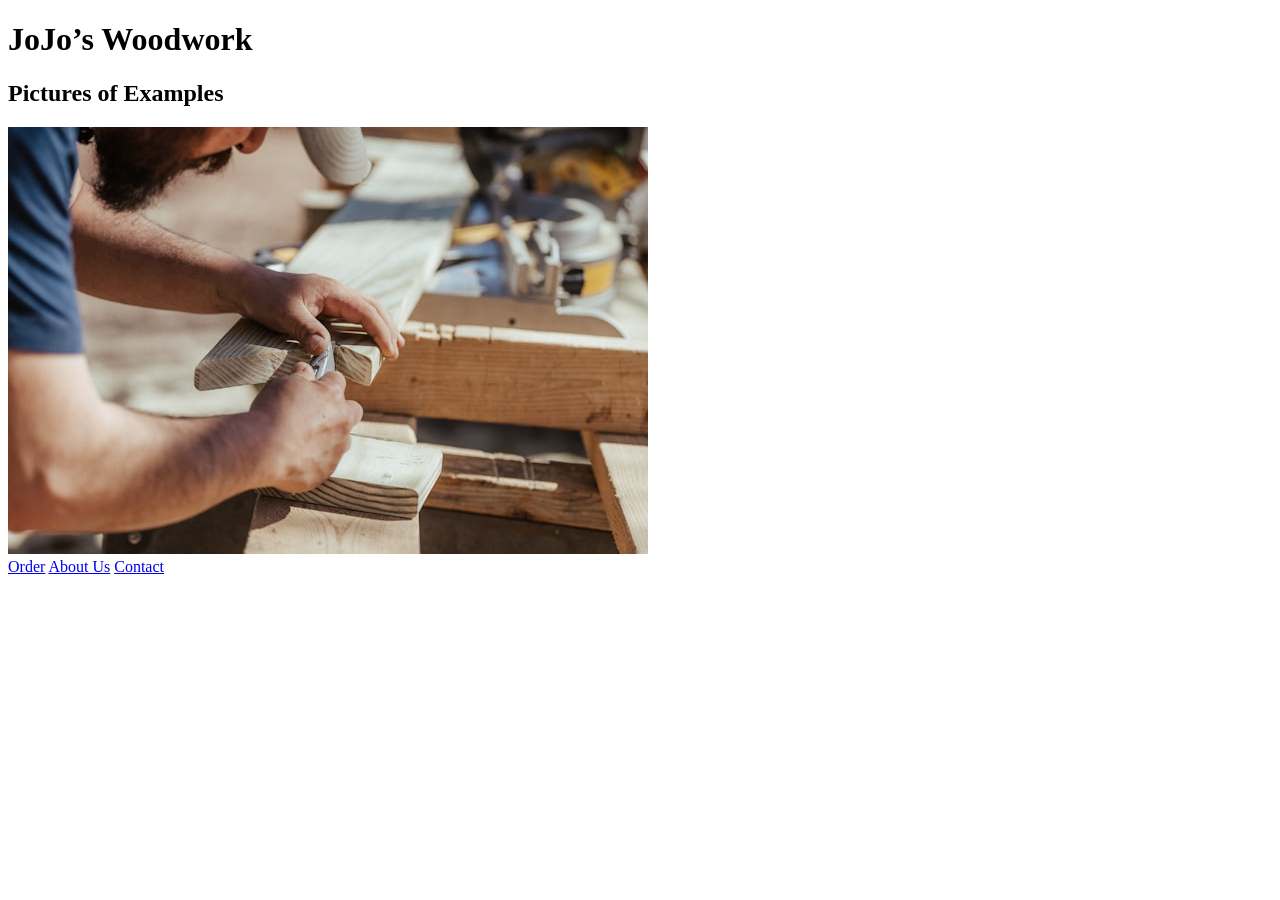
==== index.html @ 7e67a2ad "Had to move and rename  all files" ====
<!DOCTYPE html>
<html lang="en">
<head>
  <meta charset="UTF-8">
  <meta name="viewport" content="width=device-width, initial-scale=1.0">
  <title>JoJo’s Woodwork</title>
  <link rel="stylesheet" href="css/style.css">
</head>

<body>
  <div class="container">
    <header class="logo">
      <h1>JoJo’s Woodwork</h1>
    </header>

    <section class="examples">
      <h2>Pictures of Examples</h2>
      <!--carpentry photo here -->
      <img src="images/Woodworking.jpg" alt="Woodwork Example">
    </section>

    <footer class="buttons">
      <a href="order.html" class="btn order">Order</a>
      <a href="about.html" class="btn about">About Us</a>
      <a href="contact.html" class="btn contact">Contact</a>
    </footer>
  </div>
</body>
</html>
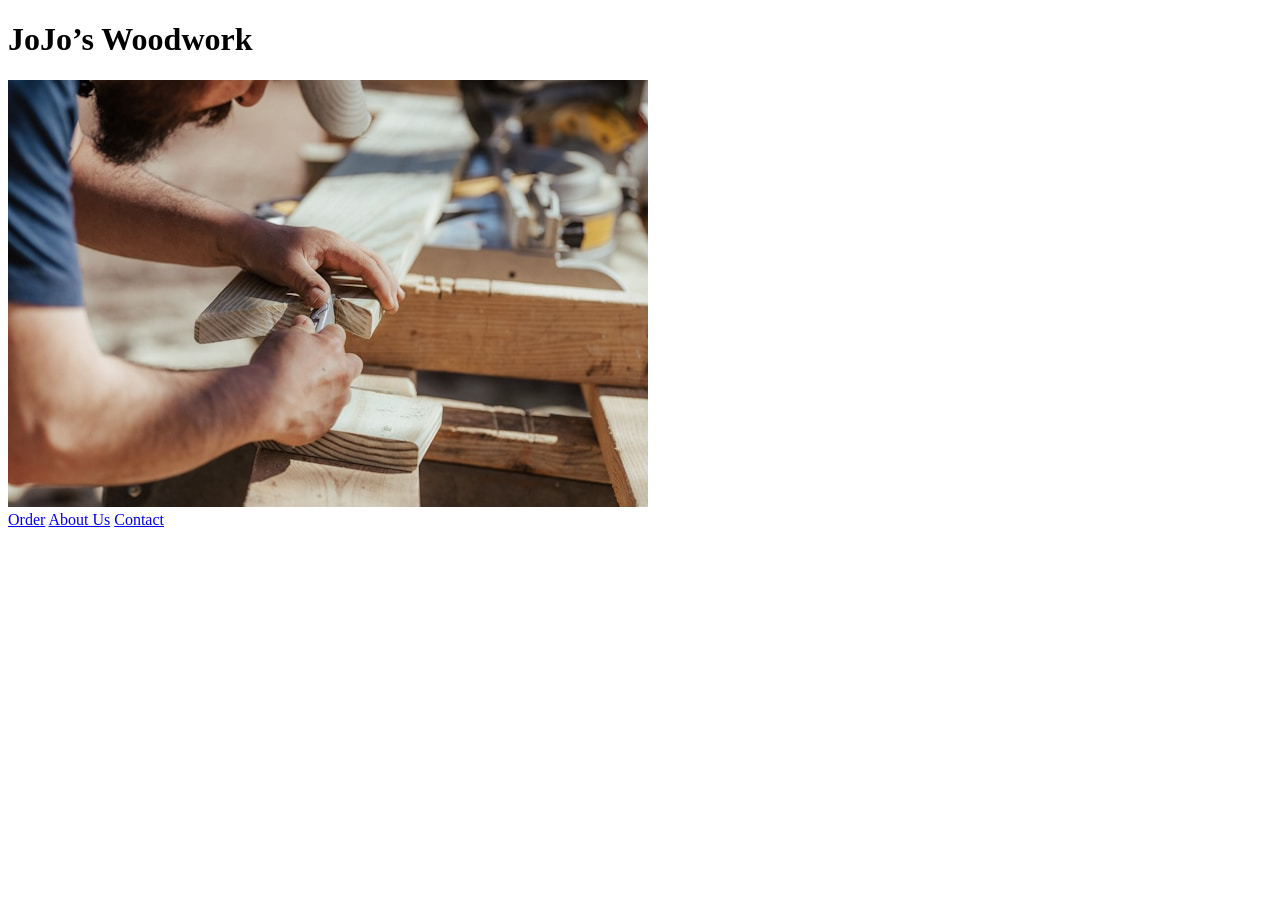
==== commit 7eb88dcd: "made some tweaks to some of the text on the UI" ====
--- a/index.html
+++ b/index.html
@@ -14,7 +14,7 @@
     </header>
 
     <section class="examples">
-      <h2>Pictures of Examples</h2>
+      
       <!--carpentry photo here -->
       <img src="images/Woodworking.jpg" alt="Woodwork Example">
     </section>
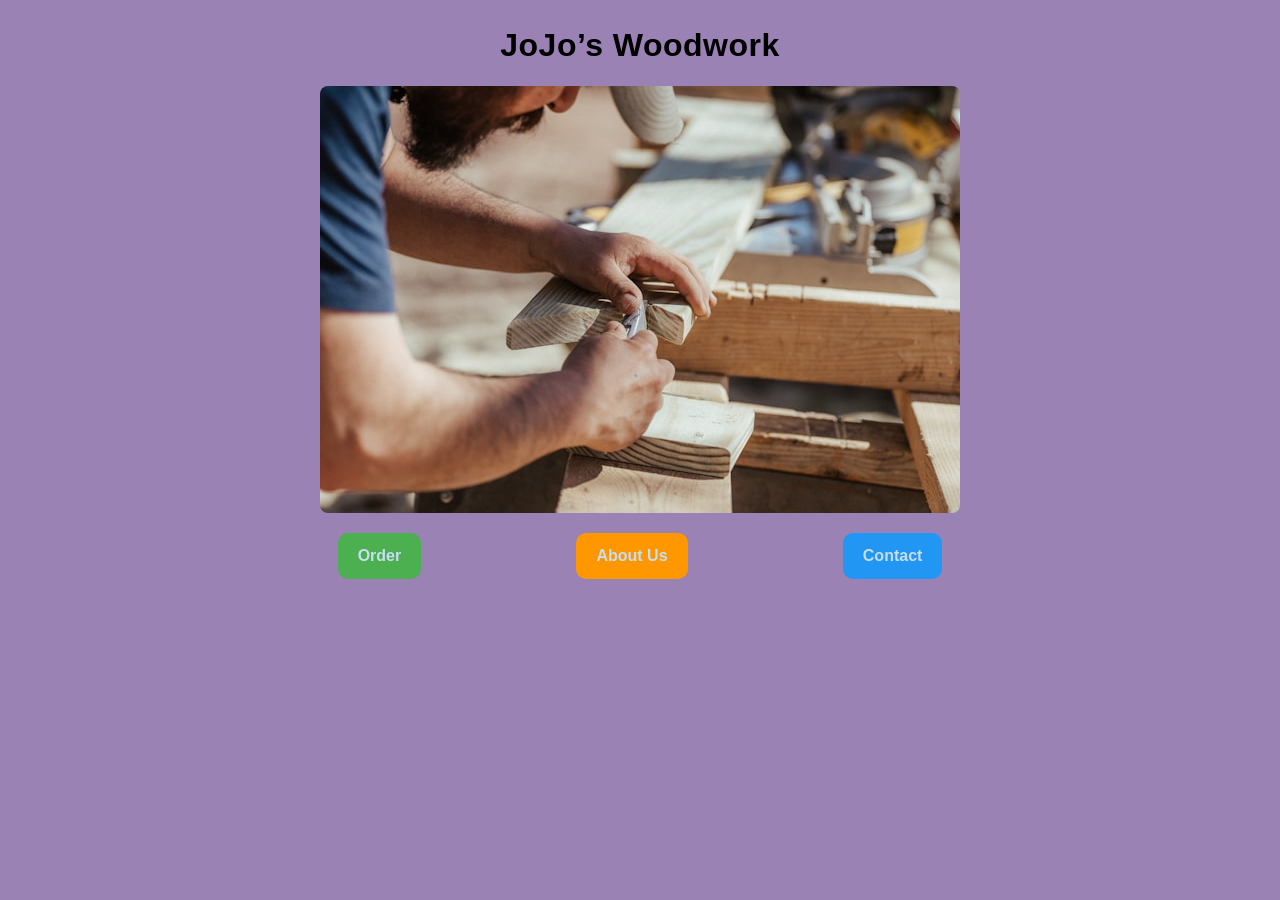
==== commit 84d18d4b: "Changed css to CSS in order to connect the Style sheet to the project" ====
--- a/index.html
+++ b/index.html
@@ -4,7 +4,7 @@
   <meta charset="UTF-8">
   <meta name="viewport" content="width=device-width, initial-scale=1.0">
   <title>JoJo’s Woodwork</title>
-  <link rel="stylesheet" href="css/style.css">
+  <link rel="stylesheet" href="CSS/style.css">
 </head>
 
 <body>
@@ -14,8 +14,6 @@
     </header>
 
     <section class="examples">
-      
-      <!--carpentry photo here -->
       <img src="images/Woodworking.jpg" alt="Woodwork Example">
     </section>
 
--- a/CSS/style.css
+++ b/CSS/style.css
@@ -0,0 +1,144 @@
+* {
+  box-sizing: border-box;
+  margin: 0;
+  padding: 0;
+}
+
+body {
+  background-color: #9a82b4;
+  font-family: 'Arial', sans-serif;
+  font-size: 16px;
+  line-height: 1.6;
+  color: #000;
+  text-align: center;
+}
+
+/* Layout Structure */
+.container {
+  max-width: 800px;
+  margin: 0 auto;
+  padding: 20px;
+}
+
+.buttons {
+  display: flex;
+  justify-content: space-around;
+  flex-wrap: wrap;
+  margin-top: 20px;
+}
+
+/* Typography Styles */
+h1, h2, h3 {
+  font-weight: 700;
+  letter-spacing: 0.5px;
+}
+
+p {
+  font-size: 1rem;
+  margin: 5px 0;
+}
+
+/* Visual Styles */
+.btn {
+  padding: 10px 20px;
+  border-radius: 10px;
+  text-decoration: none;
+  color: #000;
+  font-weight: bold;
+  transition: all 0.3s ease;
+}
+
+.btn:hover,
+.btn:focus {
+  transform: scale(1.05);
+  box-shadow: 0 0 10px rgba(0,0,0,0.2);
+}
+
+/* Responsive Design */
+@media (max-width: 768px) {
+  .order-grid {
+    grid-template-columns: 1fr;
+  }
+
+  .buttons {
+    flex-direction: column;
+    align-items: center;
+  }
+
+  .founder-pictures img {
+    width: 80%;
+  }
+}
+
+/* Responsive Images */
+.examples img,
+.founder-pictures img {
+  max-width: 100%;
+  height: auto;
+  display: block;
+  margin: 15px auto;
+  border-radius: 8px;
+}
+
+/* Button styling */
+.btn {
+  padding: 10px 20px;
+  border-radius: 10px;
+  text-decoration: none;
+  color: rgb(199, 221, 241); 
+  font-weight: bold;
+  transition: all 0.3s ease;
+}
+
+/* Individual button colors */
+.order {
+  background-color: #4caf50; 
+}
+
+.about {
+  background-color: #ff9800; 
+}
+
+.contact {
+  background-color: #2196f3; 
+}
+
+/* Home button styling */
+.home {
+  background-color: #ff5d5a; 
+  padding: 10px 20px;
+  border-radius: 10px;
+  text-decoration: none;
+  color: #fff; 
+  font-weight: bold;
+  transition: all 0.3s ease;
+}
+
+.home:hover,
+.home:focus {
+  background-color: #c62828; 
+  transform: scale(1.05);
+  box-shadow: 0 0 10px rgba(0,0,0,0.3);
+}
+
+/* Send button styling */
+.send {
+  background-color: #4caf50; 
+  padding: 10px 20px;
+  font-weight: bold;
+  cursor: pointer;
+  margin-top: 15px;
+  color: #fff; 
+  transition: all 0.3s ease;
+}
+
+.send:hover {
+  background-color: #388e3c; 
+  transform: scale(1.05);
+  box-shadow: 0 0 10px rgba(0,0,0,0.3);
+}
+
+
+
+
+
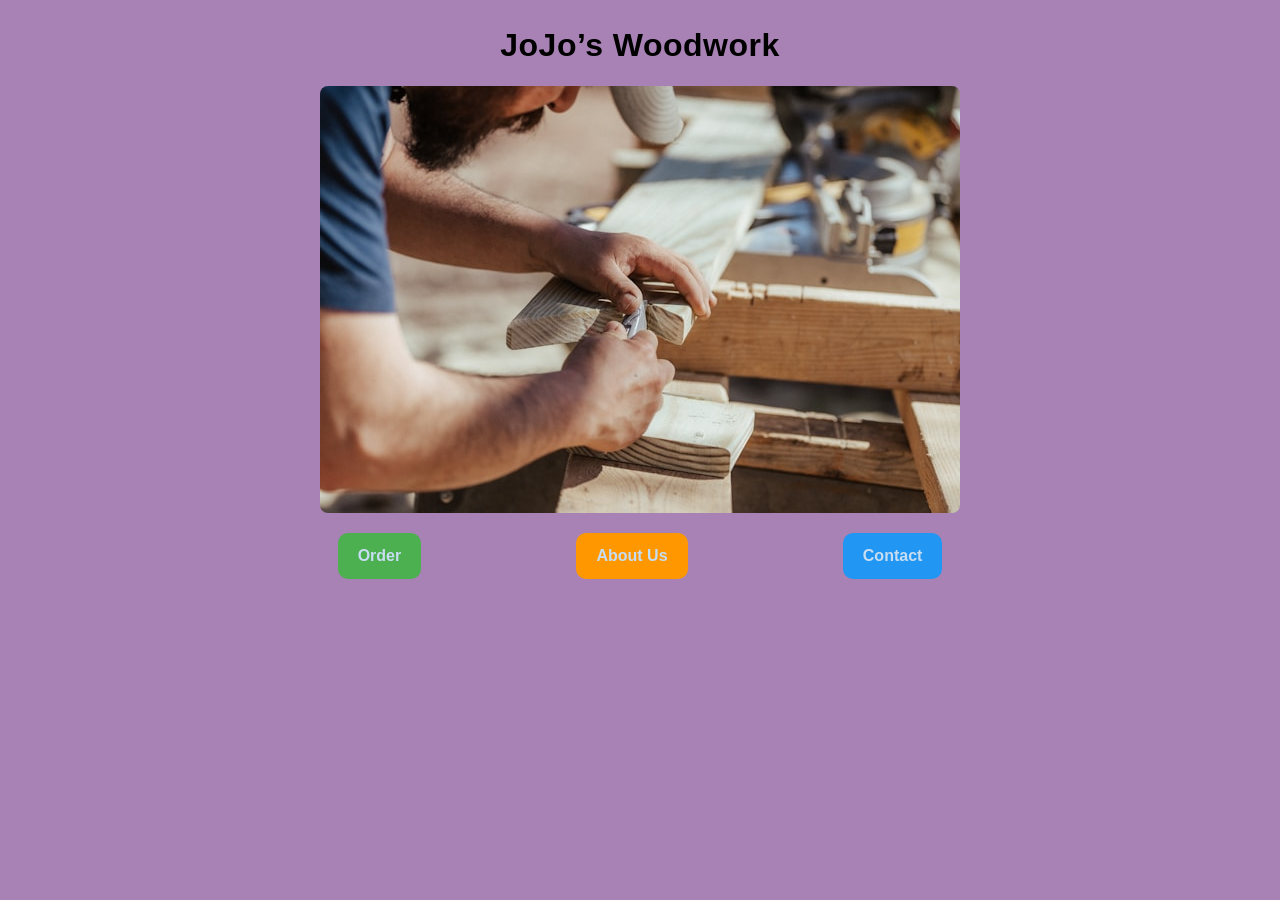
==== commit 414905dc: "added Meta descriptions and keywords (SEO) to every page" ====
--- a/index.html
+++ b/index.html
@@ -5,6 +5,9 @@
   <meta name="viewport" content="width=device-width, initial-scale=1.0">
   <title>JoJo’s Woodwork</title>
   <link rel="stylesheet" href="CSS/style.css">
+  <meta name="description" content="JoJo's Woodwork creates quality handcrafted furniture in Durban.">
+  <meta name="keywords" content="woodwork, furniture, Durban, tables, chairs, custom furniture">
+  <meta name="author" content="JoJo's Woodwork">
 </head>
 
 <body>
--- a/CSS/style.css
+++ b/CSS/style.css
@@ -5,7 +5,7 @@
 }
 
 body {
-  background-color: #9a82b4;
+  background-color: #a882b4;
   font-family: 'Arial', sans-serif;
   font-size: 16px;
   line-height: 1.6;
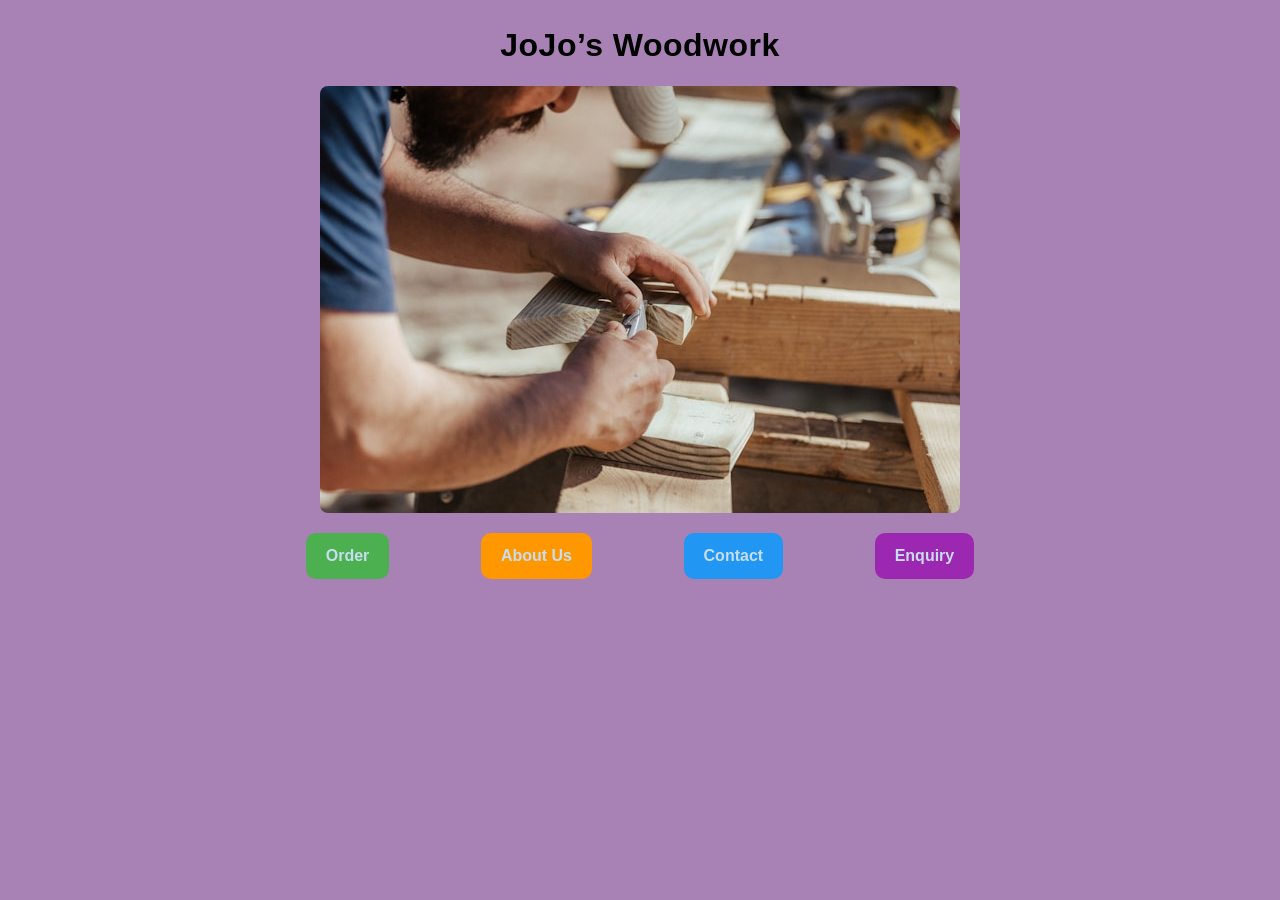
==== commit 2649011a: "added the enquiry botton to the home page" ====
--- a/index.html
+++ b/index.html
@@ -24,6 +24,7 @@
       <a href="order.html" class="btn order">Order</a>
       <a href="about.html" class="btn about">About Us</a>
       <a href="contact.html" class="btn contact">Contact</a>
+      <a href="enquiry.html" class="btn enquiry">Enquiry</a>
     </footer>
   </div>
 </body>
--- a/CSS/style.css
+++ b/CSS/style.css
@@ -25,6 +25,17 @@
   justify-content: space-around;
   flex-wrap: wrap;
   margin-top: 20px;
+}
+
+.order-item {
+    display: inline-block;
+    background-color: #f3ab24;
+    color: white;
+    padding: 10px 20px;
+    margin: 10px;
+    border-radius: 10px;
+    text-decoration: none;
+    font-weight: bold;
 }
 
 /* Typography Styles */
@@ -103,6 +114,10 @@
   background-color: #2196f3; 
 }
 
+.enquiry {
+background-color: #9c27b0; /* purple */
+}
+
 /* Home button styling */
 .home {
   background-color: #ff5d5a; 
